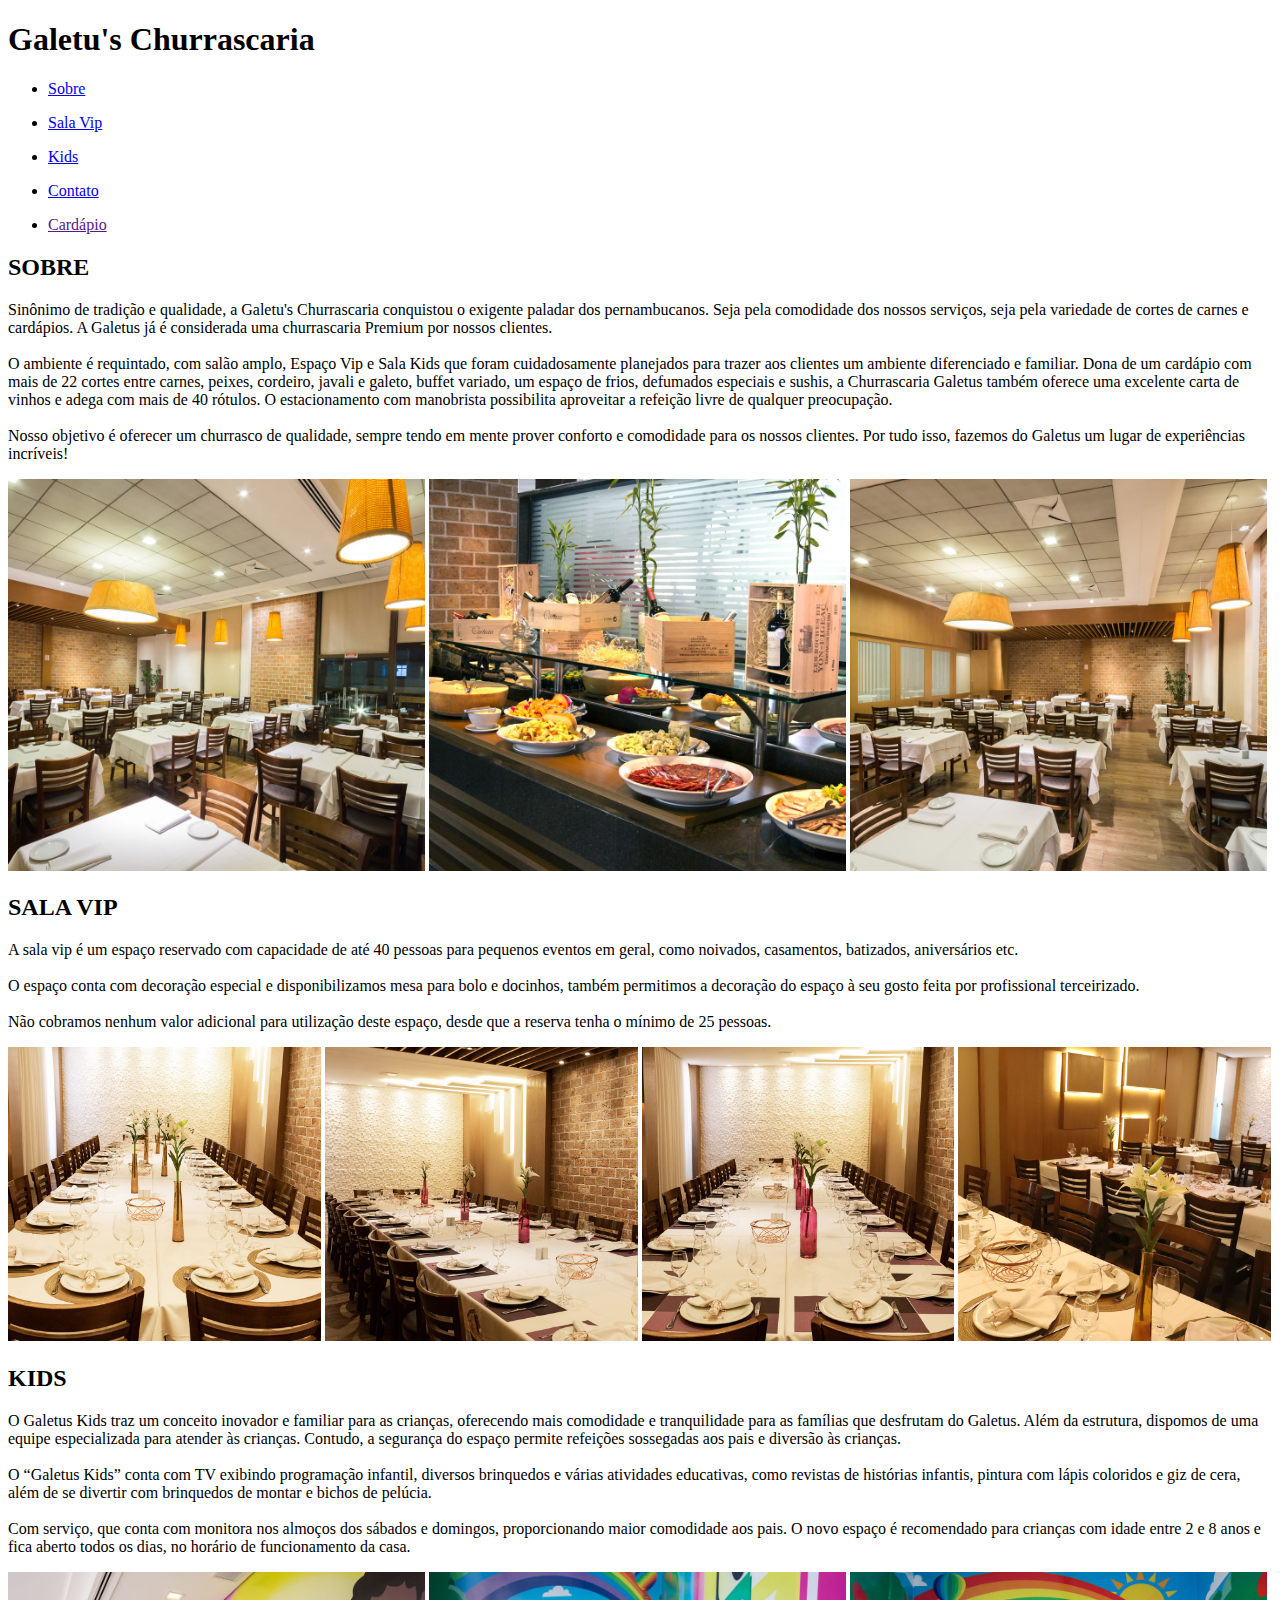
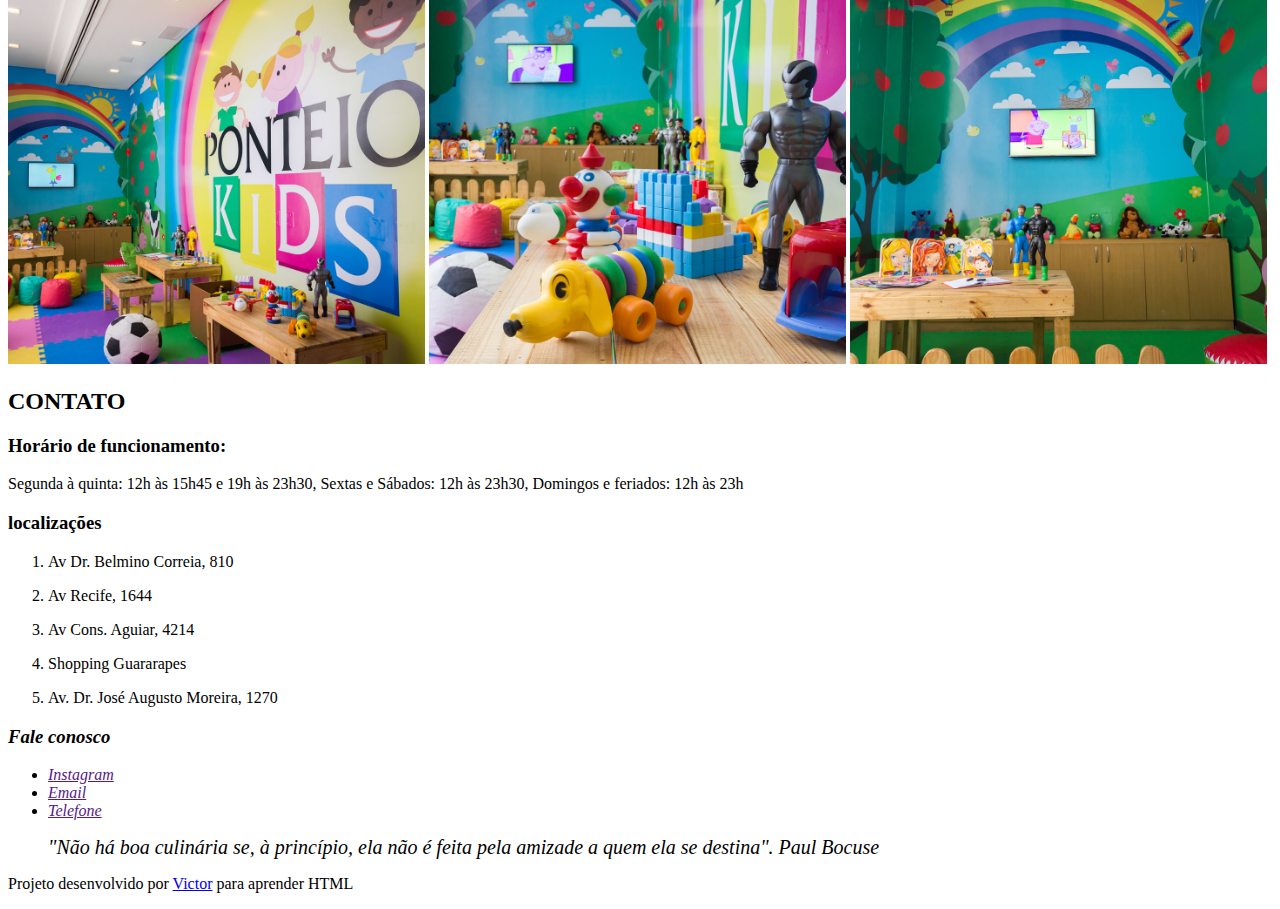
==== index.html @ b7df82cb "galetus home html" ====
<!DOCTYPE html>
<html lang="pt-br">
<head>
    <meta charset="UTF-8">
    <meta http-equiv="X-UA-Compatible" content="IE=edge">
    <meta name="viewport" content="width=device-width, initial-scale=1.0">
    <title>galetus</title>
    <link rel="stylesheet" href="/assets/css/style.css">  
</head>
<body>
    <h1>Galetu's Churrascaria</h1>
    <nav class="navHome">
        <ul>
            <li>
                <a href="#sobre">Sobre</a> 
            </li>
        </ul>
        <ul>
            <li>
                <a href="#salaVip">Sala Vip</a> 
            </li>
        </ul>
        <ul>
            <li>
                <a href="#kids">Kids</a> 
            </li>
        </ul>
        <ul>
            <li>
                <a href="#contato">Contato</a> 
            </li>
        </ul>
        <ul>
            <li>
                <a href="">Cardápio</a> 
            </li>
        </ul>
    </nav>

<h2 id="sobre">SOBRE</h2>
 <p>Sinônimo de tradição e qualidade, a Galetu's Churrascaria conquistou o exigente paladar dos pernambucanos. Seja pela comodidade dos nossos serviços, seja pela variedade de cortes de carnes e cardápios. A Galetus já é considerada uma churrascaria Premium por nossos clientes.<br>
    <br>

    O ambiente é requintado, com salão amplo, Espaço Vip e Sala Kids que foram cuidadosamente planejados para trazer aos clientes um ambiente diferenciado e familiar. Dona de um cardápio com mais de 22 cortes entre carnes, peixes, cordeiro, javali e galeto, buffet variado, um espaço de frios, defumados especiais e sushis, a Churrascaria Galetus também oferece uma excelente carta de vinhos e adega com mais de 40 rótulos. O estacionamento com manobrista possibilita aproveitar a refeição livre de qualquer preocupação.<br>
    <br>
    Nosso objetivo é oferecer um churrasco de qualidade, sempre tendo em mente prover conforto e comodidade para os nossos clientes. Por tudo isso, fazemos do Galetus um lugar de experiências incríveis! <br>
    </p>
<div class="imgS">   
    <img src="assets/img/sobre1.jpg" alt="" max width="33%">
    <img src="assets/img/sobre2.jpg" alt="" max width="33%">
    <img src="assets/img/sobre3.jpg" alt="" max width="33%">
</div>

<h2 id="salaVip">SALA VIP</h2>
<p>A sala vip é um espaço reservado com capacidade de até 40 pessoas para pequenos eventos em geral, como noivados, casamentos, batizados, aniversários etc. <br>
<br>
    O espaço conta com decoração especial e disponibilizamos mesa para bolo e docinhos, também permitimos a decoração do espaço à seu gosto feita por profissional terceirizado. <br>
<br>    
    Não cobramos nenhum valor adicional para utilização deste espaço, desde que a reserva tenha o mínimo de 25 pessoas. <br>
    </p>
<div class="imgSalaVip">
    <img src="assets/img/salavip1.jpg" alt="" max width="24.75%">
    <img src="assets/img/salavip2.jpg" alt="" max width="24.75%">
    <img src="assets/img/salavip3.jpg" alt="" max width="24.75%">
    <img src="assets/img/salavip4.jpg" alt="" max width="24.75%">
</div>

<h2 id="kids">KIDS</h2>
<p>O Galetus Kids traz um conceito inovador e familiar para as crianças, oferecendo mais comodidade e tranquilidade para as famílias que desfrutam do Galetus. Além da estrutura, dispomos de uma equipe especializada para atender às crianças. Contudo, a segurança do espaço permite refeições sossegadas aos pais e diversão às crianças. <br>
<br>
    O “Galetus Kids” conta com TV exibindo programação infantil, diversos brinquedos e várias atividades educativas, como revistas de histórias infantis, pintura com lápis coloridos e giz de cera, além de se divertir com brinquedos de montar e bichos de pelúcia. <br>
<br>
    Com serviço, que conta com monitora nos almoços dos sábados e domingos, proporcionando maior comodidade aos pais. O novo espaço é recomendado para crianças com idade entre 2 e 8 anos e fica aberto todos os dias, no horário de funcionamento da casa. <br>
</p>
<div class="imgKids">
    <img src="assets/img/kids1.jpg" alt="" max width="33%">
    <img src="assets/img/kids2.jpg" alt="" max width="33%">
    <img src="assets/img/kids3.jpg" alt="" max width="33%">
    
</div>

<h2 id="contato">CONTATO</h2>

<h3 class="horarioFuncionamento">Horário de funcionamento:</h3>

<p>Segunda à quinta: 12h às 15h45 e 19h às 23h30, Sextas e Sábados: 12h às 23h30, Domingos e feriados: 12h às 23h</p>

<h3 class="localizacoes">localizações</h3>

    <ol>
    
            <li><p>Av Dr. Belmino Correia, 810</p></li>
            <li><p>Av Recife, 1644</p></li>
            <li><p>Av Cons. Aguiar, 4214</p></li>
            <li><p>Shopping Guararapes</p></li>
            <li><p>Av. Dr. José Augusto Moreira, 1270</p></li>
    </ol>

<h3 class="faleConosco"><em>Fale conosco</em></h3>  

    <ul>
        <li>
            <a href=""><em>Instagram</em></a>
        </li>  
        <li>
            <a href=""><em>Email</em></a>
        </li> 
        <li>
            <a href=""><em>Telefone</em></a>
        </li>
    </ul>

&nbsp; &nbsp; &nbsp; &nbsp; &nbsp; <cite style="font-size: 20px;">"Não há boa culinária se, à princípio, ela não é feita pela amizade a quem ela se destina". Paul Bocuse</cite>    

<p>Projeto desenvolvido por <a href ="https://github.com/Victor87dev">Victor</a> para aprender HTML</p>
</body>
</html>
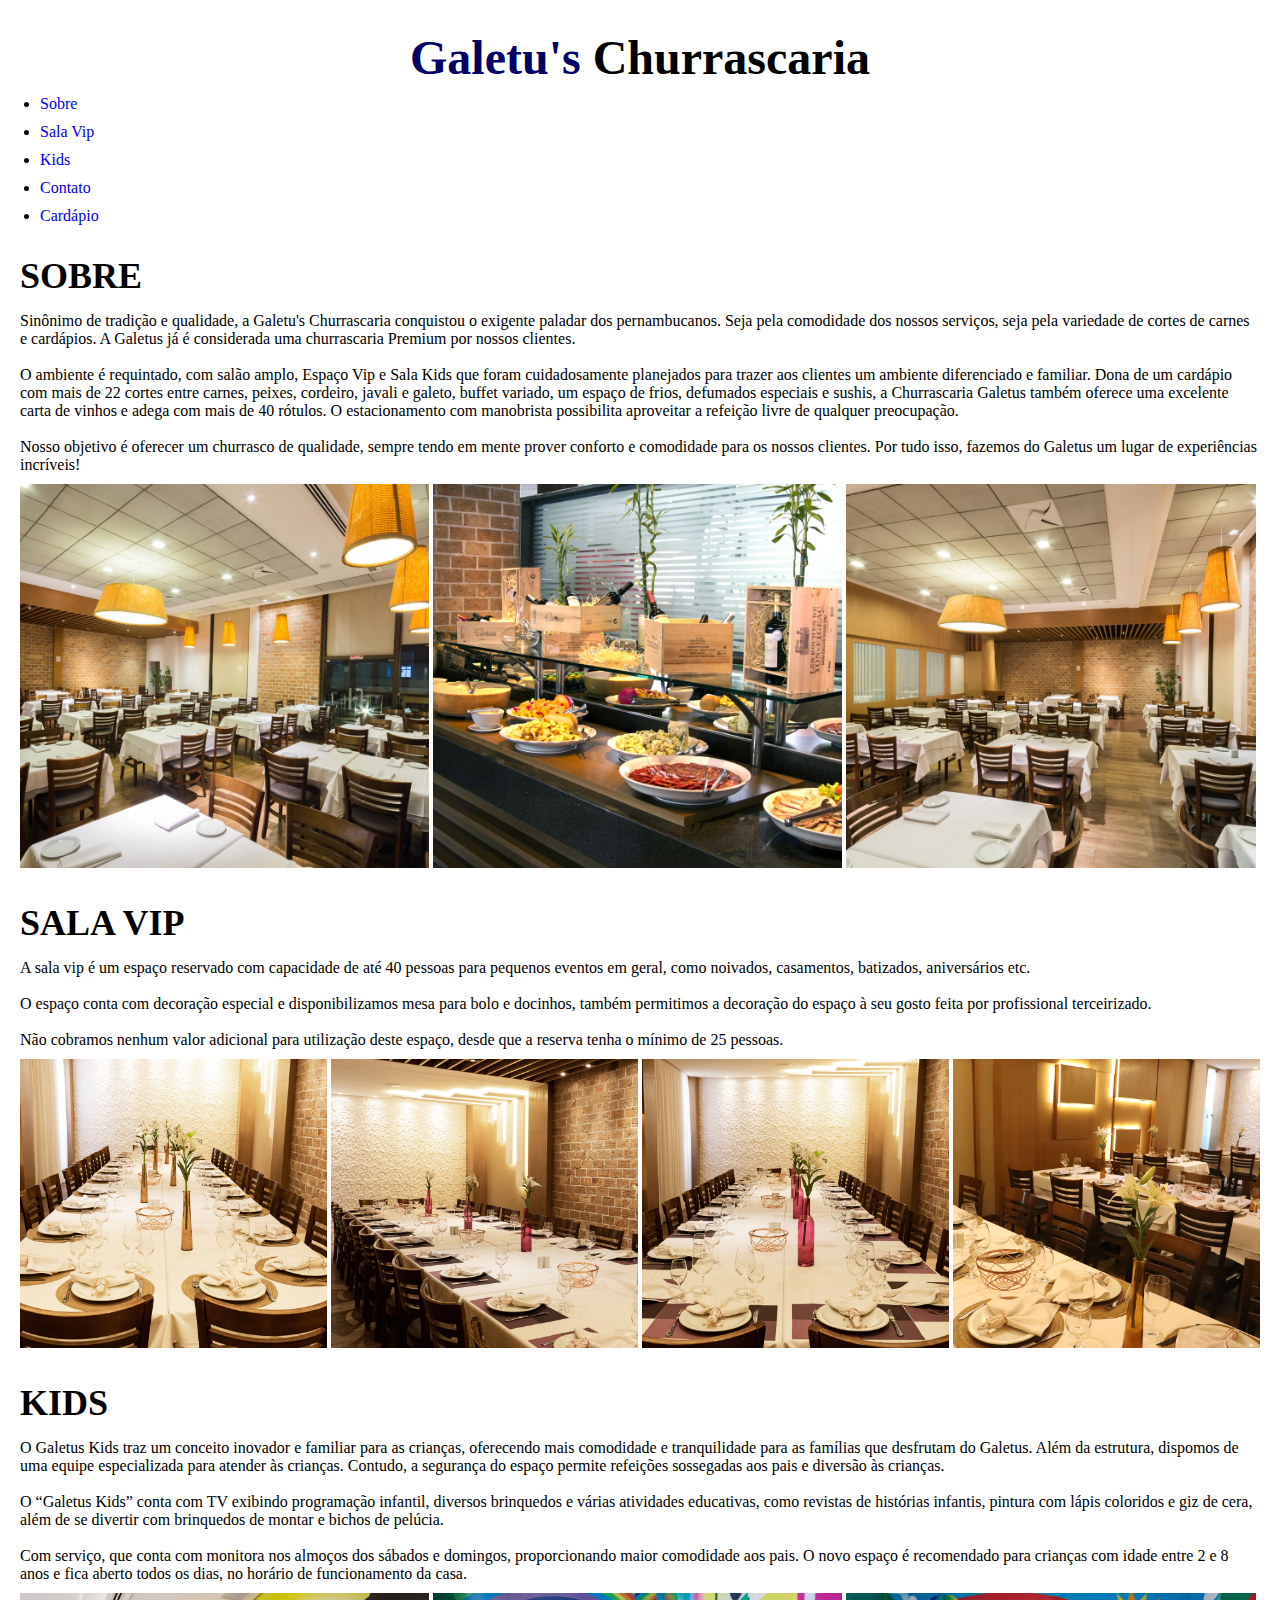
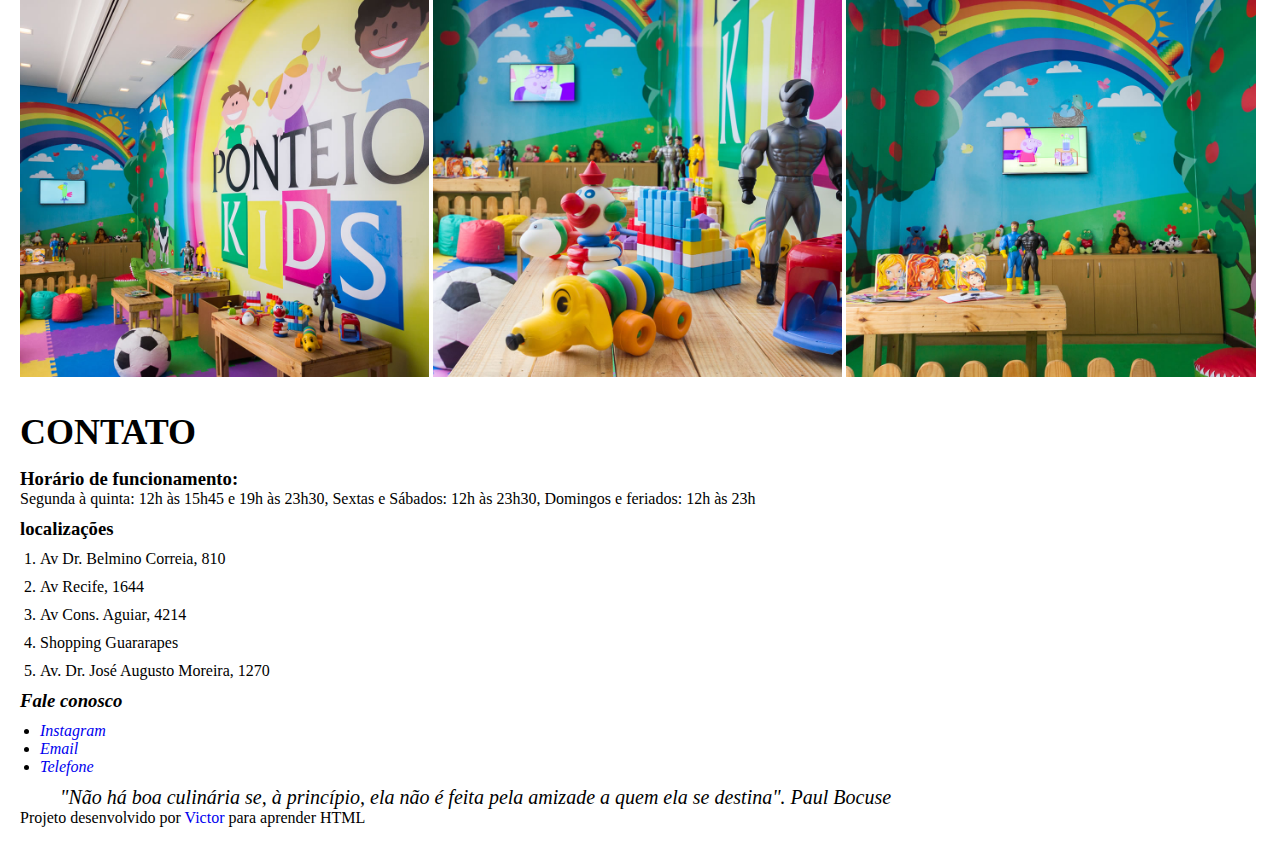
==== commit b092853c: "atualizando projeto galetus" ====
--- a/index.html
+++ b/index.html
@@ -8,7 +8,7 @@
     <link rel="stylesheet" href="/assets/css/style.css">  
 </head>
 <body>
-    <h1>Galetu's Churrascaria</h1>
+    <h1><span>Galetu's</span> Churrascaria</h1>
     <nav class="navHome">
         <ul>
             <li>
@@ -32,7 +32,7 @@
         </ul>
         <ul>
             <li>
-                <a href="">Cardápio</a> 
+                <a href="./menu.html">Cardápio</a> 
             </li>
         </ul>
     </nav>
@@ -100,13 +100,13 @@
 
     <ul>
         <li>
-            <a href=""><em>Instagram</em></a>
+            <a href="https://www.instagram.com/galetus/" target="_blank"><em>Instagram</em></a>
         </li>  
         <li>
-            <a href=""><em>Email</em></a>
+            <a href="mailto:joao99.com"><em>Email</em></a>
         </li> 
         <li>
-            <a href=""><em>Telefone</em></a>
+            <a href="tel:81999345876"><em>Telefone</em></a>
         </li>
     </ul>
 
--- a/assets/css/style.css
+++ b/assets/css/style.css
@@ -0,0 +1,51 @@
+*{
+   margin: 0;
+   padding: 0;
+   box-sizing: border-box;
+}
+body{
+padding: 20px;
+
+}
+h1{
+  padding: 10px 0;
+  font-size: 48px;
+  font-weight: 700;
+ text-align: center; 
+}
+
+h2{
+font-size: 36px;
+margin: 30px 0 15px 0;
+}
+ul{
+   margin: 0 0 10px 20px;
+   margin-block-end: 5;
+   margin-block-start: 5;
+
+}
+    
+p{
+  font-size: 16px;
+  margin-bottom: 10px;
+}
+
+a{
+    text-decoration: none;
+}
+
+ol{
+  margin: 0 0 10px 20px;
+}
+
+.localizacoes, .faleConosco{
+ margin-bottom: 10px;
+
+}
+
+span{
+ color: rgb(0, 0, 103);
+
+
+}
+
